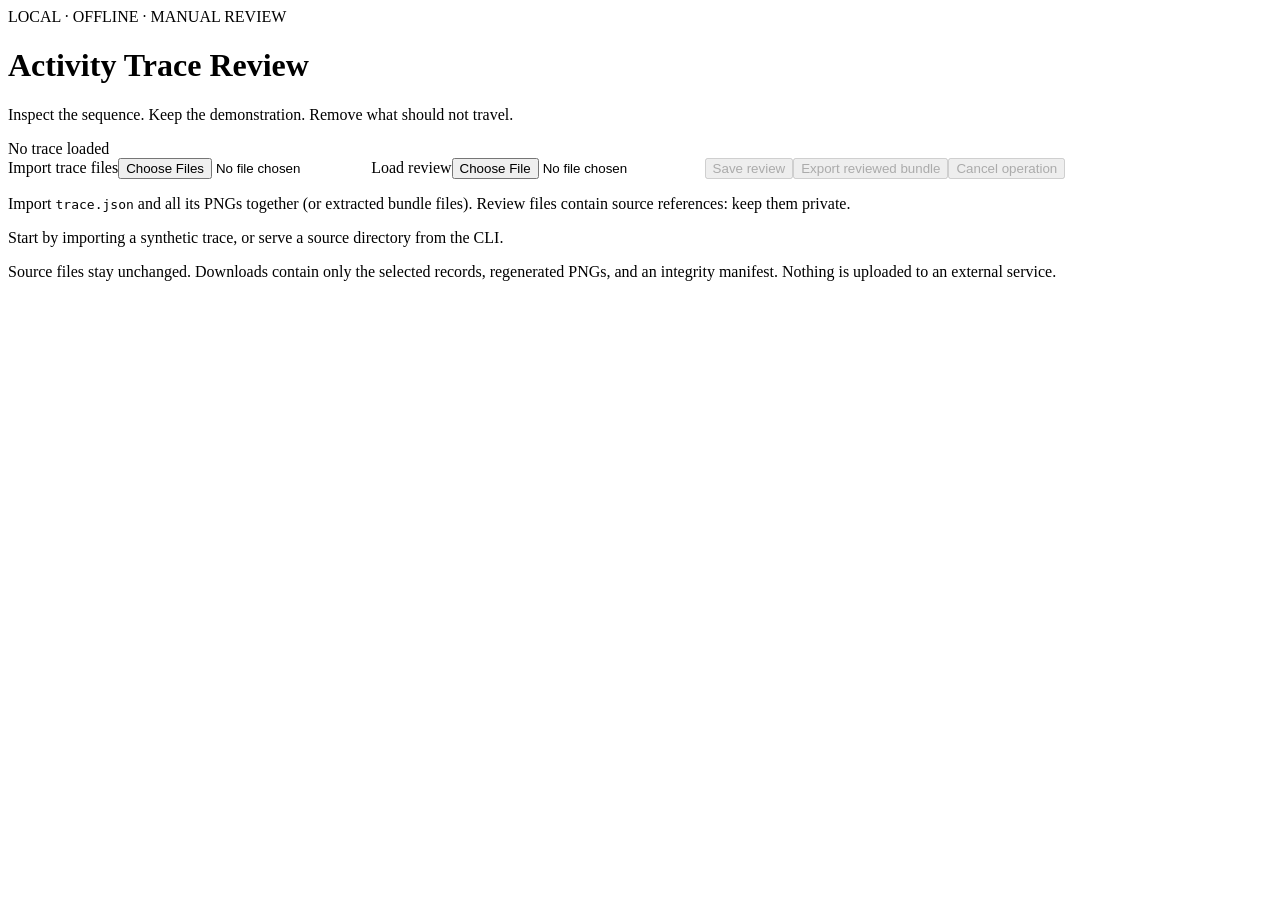
==== src/activity_trace_review/web/index.html @ 353a9045 "Built the offline CLI and browser workflow with source-bound reviews, segment selection, text replac" ====
<!doctype html>
<html lang="en"><head><meta charset="utf-8"><meta name="viewport" content="width=device-width, initial-scale=1"><title>Activity Trace Review</title><link rel="stylesheet" href="/style.css"><script src="/app.js" defer></script></head>
<body><header><div><span class="eyebrow">LOCAL · OFFLINE · MANUAL REVIEW</span><h1>Activity Trace Review</h1><p>Inspect the sequence. Keep the demonstration. Remove what should not travel.</p></div><span id="sourceBadge" class="badge">No trace loaded</span></header>
<main><section class="toolbar" aria-label="Files"><label class="button">Import trace files<input id="import" type="file" accept=".json,.png" multiple></label><label class="button">Load review<input id="loadReview" type="file" accept=".json"></label><button id="saveReview" disabled>Save review</button><button id="export" class="primary" disabled>Export reviewed bundle</button><button id="cancel" disabled>Cancel operation</button></section>
<p class="hint">Import <code>trace.json</code> and all its PNGs together (or extracted bundle files). Review files contain source references: keep them private.</p>
<p id="status" role="status" aria-live="polite">Start by importing a synthetic trace, or serve a source directory from the CLI.</p>
<div id="workbench" hidden><div class="workspace"><aside><h2>Action timeline <span id="counts"></span></h2><div id="timeline" role="list" aria-label="Action timeline"></div></aside>
<section class="viewer"><div class="nav"><button id="previous" aria-label="Previous action">← Previous</button><strong id="position"></strong><button id="next" aria-label="Next action">Next →</button></div><div class="screen"><canvas id="canvas" aria-label="Screenshot preview; drag to mark an opaque redaction"></canvas></div><p id="imageCaption" class="hint"></p><p class="hint">Drag a rectangle on the screenshot, or enter exact pixel coordinates below. Masks are opaque black and shared by every action using this screenshot.</p>
<fieldset><legend>Screenshot redactions</legend><div class="rectControls"><label>X<input id="rectX" type="number" min="0" value="16"></label><label>Y<input id="rectY" type="number" min="0" value="16"></label><label>Width<input id="rectW" type="number" min="1" value="240"></label><label>Height<input id="rectH" type="number" min="1" value="32"></label><button id="addRect">Add rectangle</button><button id="clearRects">Clear masks</button></div><ol id="rectangles"></ol><label class="check"><input id="reviewed" type="checkbox">I have reviewed this screenshot with these masks</label></fieldset>
</section><section class="editor"><h2 id="actionTitle">Action</h2><div id="fields"></div><label class="check"><input id="removed" type="checkbox">Remove this action from export</label><h2>Segments</h2><p class="hint">Inclusive action boundaries. Overlapping segments merge; source order is preserved.</p><div class="segments"><label>Start<select id="segmentStart"></select></label><label>End<select id="segmentEnd"></select></label><button id="addSegment">Add segment</button><button id="allSegments">Select all</button></div><ol id="segmentList"></ol><label class="check finalCheck"><input id="confirmed" type="checkbox">I have checked the retained text and selection</label><p id="readiness"></p></section></div>
<details><summary>Keyboard controls and review limits</summary><p>← / → navigate. Home / End jump. [ / ] set segment boundaries. A adds the segment. D toggles removal. R toggles screenshot review. Ctrl/Cmd+S saves the review. Shortcuts do not edit while typing in a field.</p><p>Recorded URLs and actions are inert text. No activity is collected. Manual review cannot guarantee de-identification. The badge labels synthetic input; synthetic fixtures do not establish recorder compatibility. Reopening an exported bundle starts a new review.</p></details></div>
<footer>Source files stay unchanged. Downloads contain only the selected records, regenerated PNGs, and an integrity manifest. Nothing is uploaded to an external service.</footer></main></body></html>
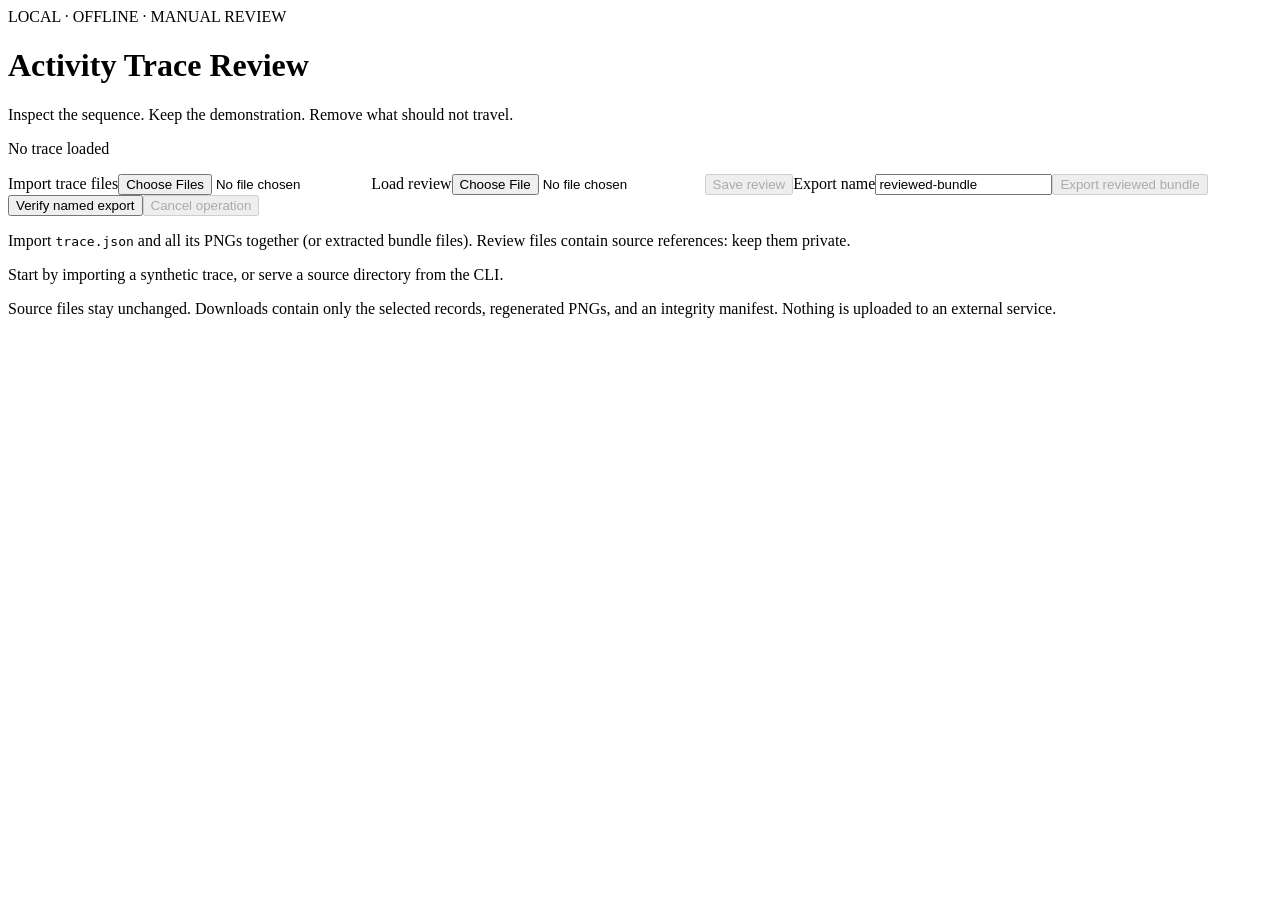
==== commit 0c15bb40: "Implemented atomic no-overwrite export, independent offline verification, and browser recovery. Pass" ====
--- a/src/activity_trace_review/web/index.html
+++ b/src/activity_trace_review/web/index.html
@@ -1,7 +1,7 @@
 <!doctype html>
 <html lang="en"><head><meta charset="utf-8"><meta name="viewport" content="width=device-width, initial-scale=1"><title>Activity Trace Review</title><link rel="stylesheet" href="/style.css"><script src="/app.js" defer></script></head>
 <body><header><div><span class="eyebrow">LOCAL · OFFLINE · MANUAL REVIEW</span><h1>Activity Trace Review</h1><p>Inspect the sequence. Keep the demonstration. Remove what should not travel.</p></div><span id="sourceBadge" class="badge">No trace loaded</span></header>
-<main><section class="toolbar" aria-label="Files"><label class="button">Import trace files<input id="import" type="file" accept=".json,.png" multiple></label><label class="button">Load review<input id="loadReview" type="file" accept=".json"></label><button id="saveReview" disabled>Save review</button><button id="export" class="primary" disabled>Export reviewed bundle</button><button id="cancel" disabled>Cancel operation</button></section>
+<main><p id="exportLocation" class="hint"></p><section class="toolbar" aria-label="Files"><label class="button">Import trace files<input id="import" type="file" accept=".json,.png" multiple></label><label class="button">Load review<input id="loadReview" type="file" accept=".json"></label><button id="saveReview" disabled>Save review</button><label>Export name<input id="destination" value="reviewed-bundle" maxlength="64" pattern="[A-Za-z0-9][A-Za-z0-9_-]{0,63}"></label><button id="export" class="primary" disabled>Export reviewed bundle</button><button id="verifyExport">Verify named export</button><button id="cancel" disabled>Cancel operation</button></section>
 <p class="hint">Import <code>trace.json</code> and all its PNGs together (or extracted bundle files). Review files contain source references: keep them private.</p>
 <p id="status" role="status" aria-live="polite">Start by importing a synthetic trace, or serve a source directory from the CLI.</p>
 <div id="workbench" hidden><div class="workspace"><aside><h2>Action timeline <span id="counts"></span></h2><div id="timeline" role="list" aria-label="Action timeline"></div></aside>
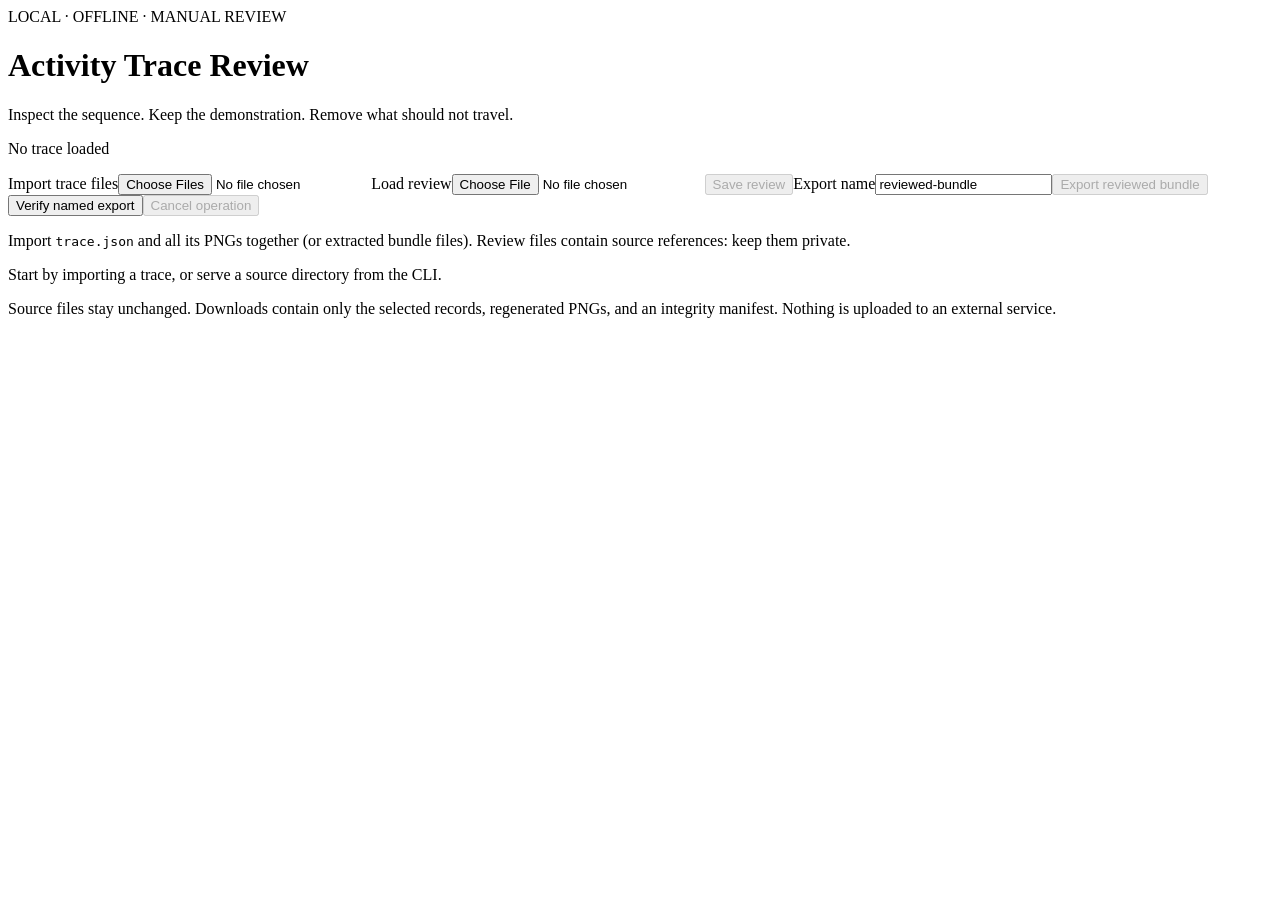
==== commit d9340c87: "Implemented consented local browser recording and demonstrated capture → selection → redaction → exp" ====
--- a/src/activity_trace_review/web/index.html
+++ b/src/activity_trace_review/web/index.html
@@ -3,10 +3,10 @@
 <body><header><div><span class="eyebrow">LOCAL · OFFLINE · MANUAL REVIEW</span><h1>Activity Trace Review</h1><p>Inspect the sequence. Keep the demonstration. Remove what should not travel.</p></div><span id="sourceBadge" class="badge">No trace loaded</span></header>
 <main><p id="exportLocation" class="hint"></p><section class="toolbar" aria-label="Files"><label class="button">Import trace files<input id="import" type="file" accept=".json,.png" multiple></label><label class="button">Load review<input id="loadReview" type="file" accept=".json"></label><button id="saveReview" disabled>Save review</button><label>Export name<input id="destination" value="reviewed-bundle" maxlength="64" pattern="[A-Za-z0-9][A-Za-z0-9_-]{0,63}"></label><button id="export" class="primary" disabled>Export reviewed bundle</button><button id="verifyExport">Verify named export</button><button id="cancel" disabled>Cancel operation</button></section>
 <p class="hint">Import <code>trace.json</code> and all its PNGs together (or extracted bundle files). Review files contain source references: keep them private.</p>
-<p id="status" role="status" aria-live="polite">Start by importing a synthetic trace, or serve a source directory from the CLI.</p>
+<p id="status" role="status" aria-live="polite">Start by importing a trace, or serve a source directory from the CLI.</p>
 <div id="workbench" hidden><div class="workspace"><aside><h2>Action timeline <span id="counts"></span></h2><div id="timeline" role="list" aria-label="Action timeline"></div></aside>
 <section class="viewer"><div class="nav"><button id="previous" aria-label="Previous action">← Previous</button><strong id="position"></strong><button id="next" aria-label="Next action">Next →</button></div><div class="screen"><canvas id="canvas" aria-label="Screenshot preview; drag to mark an opaque redaction"></canvas></div><p id="imageCaption" class="hint"></p><p class="hint">Drag a rectangle on the screenshot, or enter exact pixel coordinates below. Masks are opaque black and shared by every action using this screenshot.</p>
 <fieldset><legend>Screenshot redactions</legend><div class="rectControls"><label>X<input id="rectX" type="number" min="0" value="16"></label><label>Y<input id="rectY" type="number" min="0" value="16"></label><label>Width<input id="rectW" type="number" min="1" value="240"></label><label>Height<input id="rectH" type="number" min="1" value="32"></label><button id="addRect">Add rectangle</button><button id="clearRects">Clear masks</button></div><ol id="rectangles"></ol><label class="check"><input id="reviewed" type="checkbox">I have reviewed this screenshot with these masks</label></fieldset>
 </section><section class="editor"><h2 id="actionTitle">Action</h2><div id="fields"></div><label class="check"><input id="removed" type="checkbox">Remove this action from export</label><h2>Segments</h2><p class="hint">Inclusive action boundaries. Overlapping segments merge; source order is preserved.</p><div class="segments"><label>Start<select id="segmentStart"></select></label><label>End<select id="segmentEnd"></select></label><button id="addSegment">Add segment</button><button id="allSegments">Select all</button></div><ol id="segmentList"></ol><label class="check finalCheck"><input id="confirmed" type="checkbox">I have checked the retained text and selection</label><p id="readiness"></p></section></div>
-<details><summary>Keyboard controls and review limits</summary><p>← / → navigate. Home / End jump. [ / ] set segment boundaries. A adds the segment. D toggles removal. R toggles screenshot review. Ctrl/Cmd+S saves the review. Shortcuts do not edit while typing in a field.</p><p>Recorded URLs and actions are inert text. No activity is collected. Manual review cannot guarantee de-identification. The badge labels synthetic input; synthetic fixtures do not establish recorder compatibility. Reopening an exported bundle starts a new review.</p></details></div>
+<details><summary>Keyboard controls and review limits</summary><p>← / → navigate. Home / End jump. [ / ] set segment boundaries. A adds the segment. D toggles removal. R toggles screenshot review. Ctrl/Cmd+S saves the review. Shortcuts do not edit while typing in a field.</p><p>Recorded URLs and actions are inert text. This review page does not collect activity; the separate record command captures only its consented task panel. Manual review cannot guarantee de-identification. The badge labels synthetic input; synthetic fixtures do not establish recorder compatibility. Reopening an exported bundle starts a new review.</p></details></div>
 <footer>Source files stay unchanged. Downloads contain only the selected records, regenerated PNGs, and an integrity manifest. Nothing is uploaded to an external service.</footer></main></body></html>
